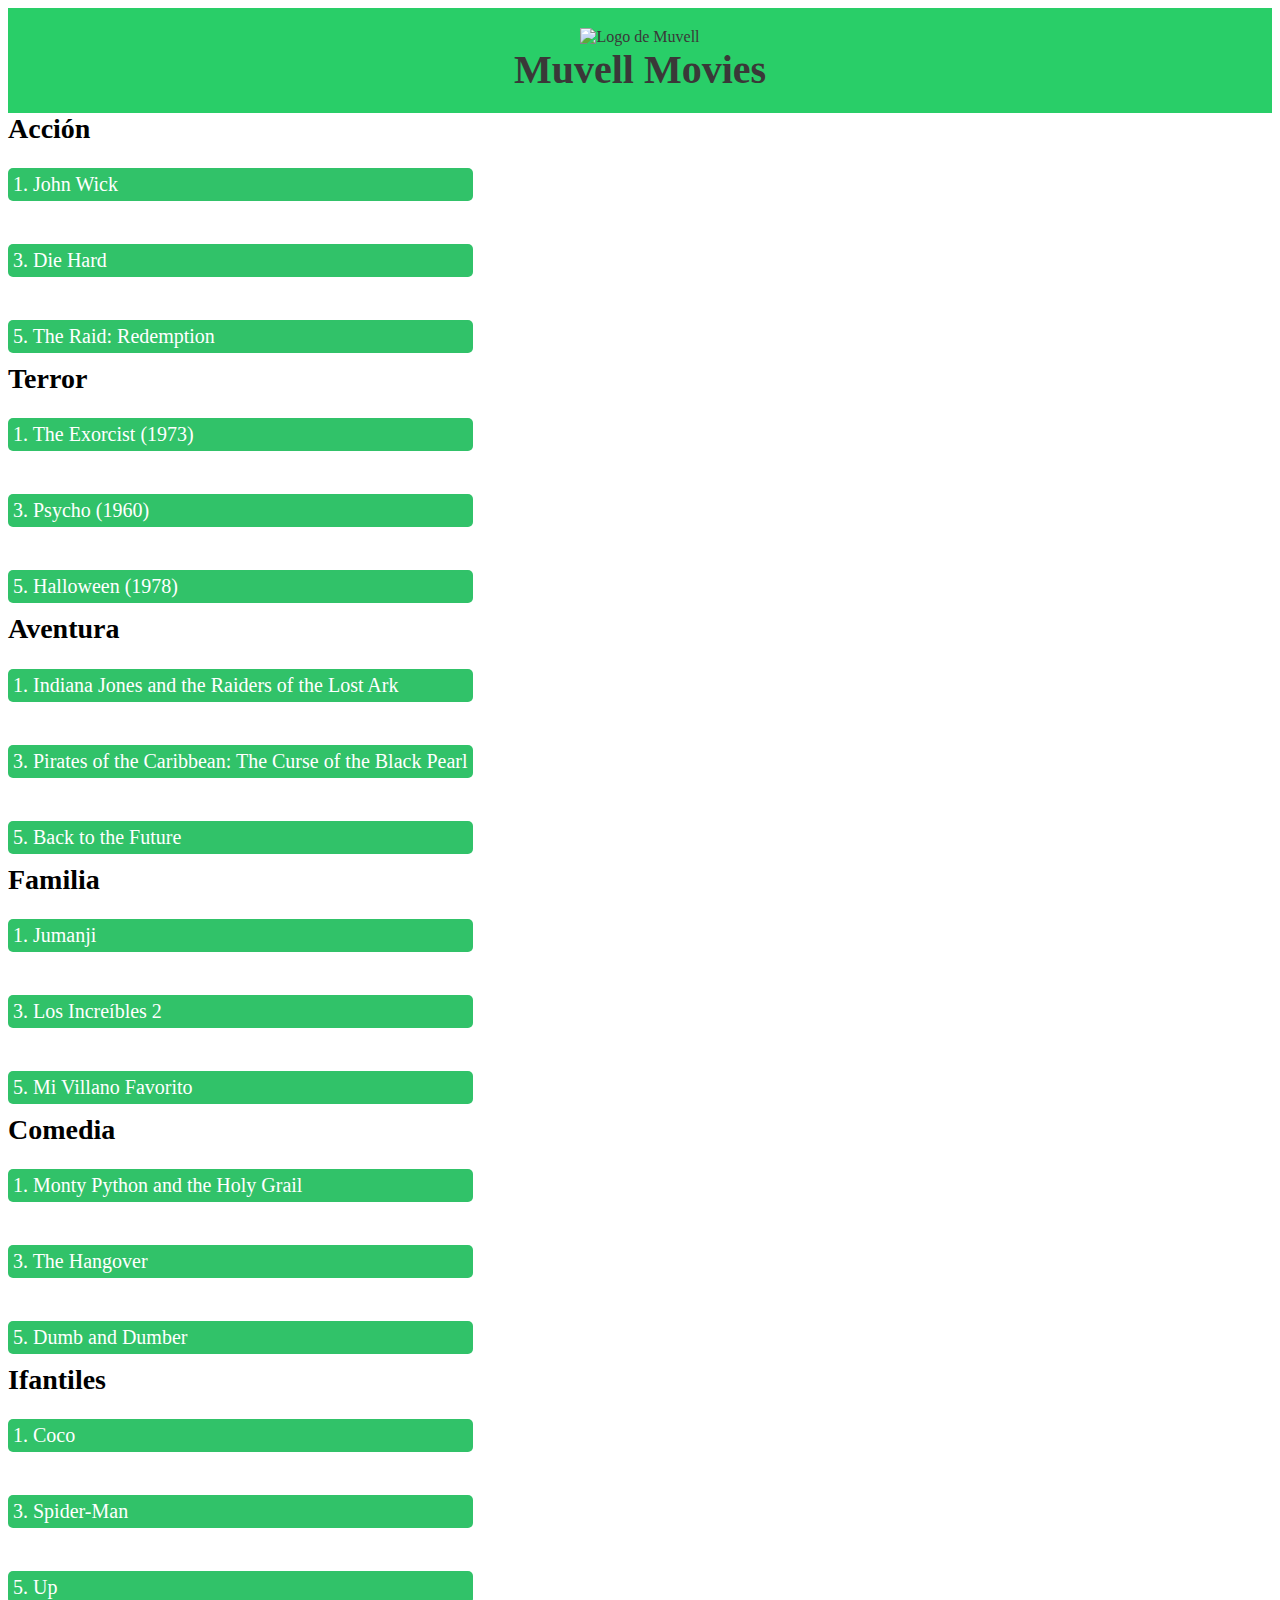
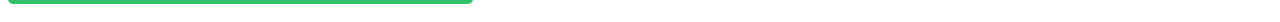
==== Muvell/pagina2.html @ 3463147e "login y pagina2 con resposive" ====
<!doctype html>
<html lang="en">

<head>
    <!-- Required meta tags -->
    <meta charset="utf-8">
    <meta name="viewport" content="width=device-width, initial-scale=1">
<link rel="stylesheet" type="text/Css" href="css/styles.css">
    <!-- Bootstrap CSS -->
    <link href="https://cdn.jsdelivr.net/npm/bootstrap@5.1.3/dist/css/bootstrap.min.css" rel="stylesheet"
        integrity="sha384-1BmE4kWBq78iYhFldvKuhfTAU6auU8tT94WrHftjDbrCEXSU1oBoqyl2QvZ6jIW3" crossorigin="anonymous">

    <title>Hello, world!</title>
</head>

<body>
    <header>
        <img src="img/10.jpg" alt="Logo de Muvell">
        <h1>Muvell Movies</h1>
    </header>
    <div class="container">
        <div class="row">
            <div  class="category, col-sm-12 col-md-6 col-lg-4">
                
                    <h2>Acción</h2>
                    <ul>
                        <li>1. John Wick</li>
                        <li>2. Mad Max: Fury Road</li>
                        <li>3. Die Hard</li>
                        <li>4. Lethal Weapon</li>
                        <li>5. The Raid: Redemption</li>
                    </ul>
                    <h2>Terror</h2>
                    <ul>
                        <li>1. The Exorcist (1973)</li>
                        <li>2. The shining (1980)</li>
                        <li>3. Psycho (1960)</li>
                        <li>4. Rosemary's (1968)</li>
                        <li>5. Halloween (1978)</li>
                    </ul>
                
            </div>
            <div  class="category, col-sm-12 col-md-6 col-lg-4">
             
                    <h2>Aventura</h2>
                    <ul>
                        <li>1. Indiana Jones and the Raiders of the Lost Ark</li>
                        <li>2. Jurassic Park</li>
                        <li>3. Pirates of the Caribbean: The Curse of the Black Pearl</li>
                        <li>4. The Lord of the Rings: The Fellowship of the Ring</li>
                        <li>5. Back to the Future</li>
                    </ul>
                    <h2>Familia</h2>
                    <ul>
                        <li>1. Jumanji</li>
                        <li>2. Paddington</li>
                        <li>3. Los Increíbles 2</li>
                        <li>4. Marley y yo</li>
                        <li>5. Mi Villano Favorito</li>
                    </ul>
                
            </div>
            <div class="category, col-sm-12 col-md-6 col-lg-4" >
                
                    <h2>Comedia</h2>
                    <ul>
                        <li>1. Monty Python and the Holy Grail</li>
                        <li>2. Shaun of the Dead</li>
                        <li>3. The Hangover</li>
                        <li>4. Bridesmaids</li>
                        <li>5. Dumb and Dumber</li>
                    </ul>
                    <h2>Ifantiles</h2>
                    <ul>
                        <li>1. Coco</li>
                        <li>2. La vida Secreta de tus Mascotas</li>
                        <li>3. Spider-Man</li>
                        <li>4. El Rey León</li>
                        <li>5. Up</li>
                    </ul>
            
            </div>
        
         
        
        
    
        </div>
        
    </div>







    <!-- Optional JavaScript; choose one of the two! -->

    <!-- Option 1: Bootstrap Bundle with Popper -->
    <script src="https://cdn.jsdelivr.net/npm/bootstrap@5.1.3/dist/js/bootstrap.bundle.min.js"
        integrity="sha384-ka7Sk0Gln4gmtz2MlQnikT1wXgYsOg+OMhuP+IlRH9sENBO0LRn5q+8nbTov4+1p"
        crossorigin="anonymous"></script>

    <!-- Option 2: Separate Popper and Bootstrap JS -->
    <!--
    <script src="https://cdn.jsdelivr.net/npm/@popperjs/core@2.10.2/dist/umd/popper.min.js" integrity="sha384-7+zCNj/IqJ95wo16oMtfsKbZ9ccEh31eOz1HGyDuCQ6wgnyJNSYdrPa03rtR1zdB" crossorigin="anonymous"></script>
    <script src="https://cdn.jsdelivr.net/npm/bootstrap@5.1.3/dist/js/bootstrap.min.js" integrity="sha384-QJHtvGhmr9XOIpI6YVutG+2QOK9T+ZnN4kzFN1RtK3zEFEIsxhlmWl5/YESvpZ13" crossorigin="anonymous"></script>
    -->
</body>

</html>
---- Muvell/css/styles.css ----
/* Header */

header {
    background-color: rgb(41, 206, 104);
    color: #3a3838;
    text-align: center;
    padding: 20px;
    }

  
    
    /* Títulos */
    h1 {
    font-size: 40px;
    margin: 0;
    }
    
    h2 {
    font-size: 28px;
    margin-top: 0;
    }
    
    /* Contenedor */
    .container {
    display: flex;
    flex-wrap: wrap;
    justify-content: space-between;
    }
    
    /* Categoría */
    .category {

    color: #38ca7a;
    background-color: rgb(61, 60, 60);
    padding: 20px;
    margin-bottom: 20px;
    /* width: 31%; */
    /* box-shadow: 2px 2px 5px rgba(0,0,0,0.3); */
    border-radius: 10px;
    transition: all 0.3s ease-in-out;
    }
    
    .category:hover {
    transform: translateY(-5px);
    }
    
    /* Lista */
    ul {
    list-style: none;
    margin: 0;
    padding: 0;
    }
    
    /* Ítems */
    li {
    margin-bottom: 10px;
    font-size: 20px;
    color: #ffffff;
    transition: all 0.3s ease-in-out;
    }
    
    li:hover {
    transform: translateX(10px);
    }
    
    li:nth-child(odd) {
    background-color: rgb(49, 194, 105);
    padding: 5px;
    border-radius: 5px;
    }
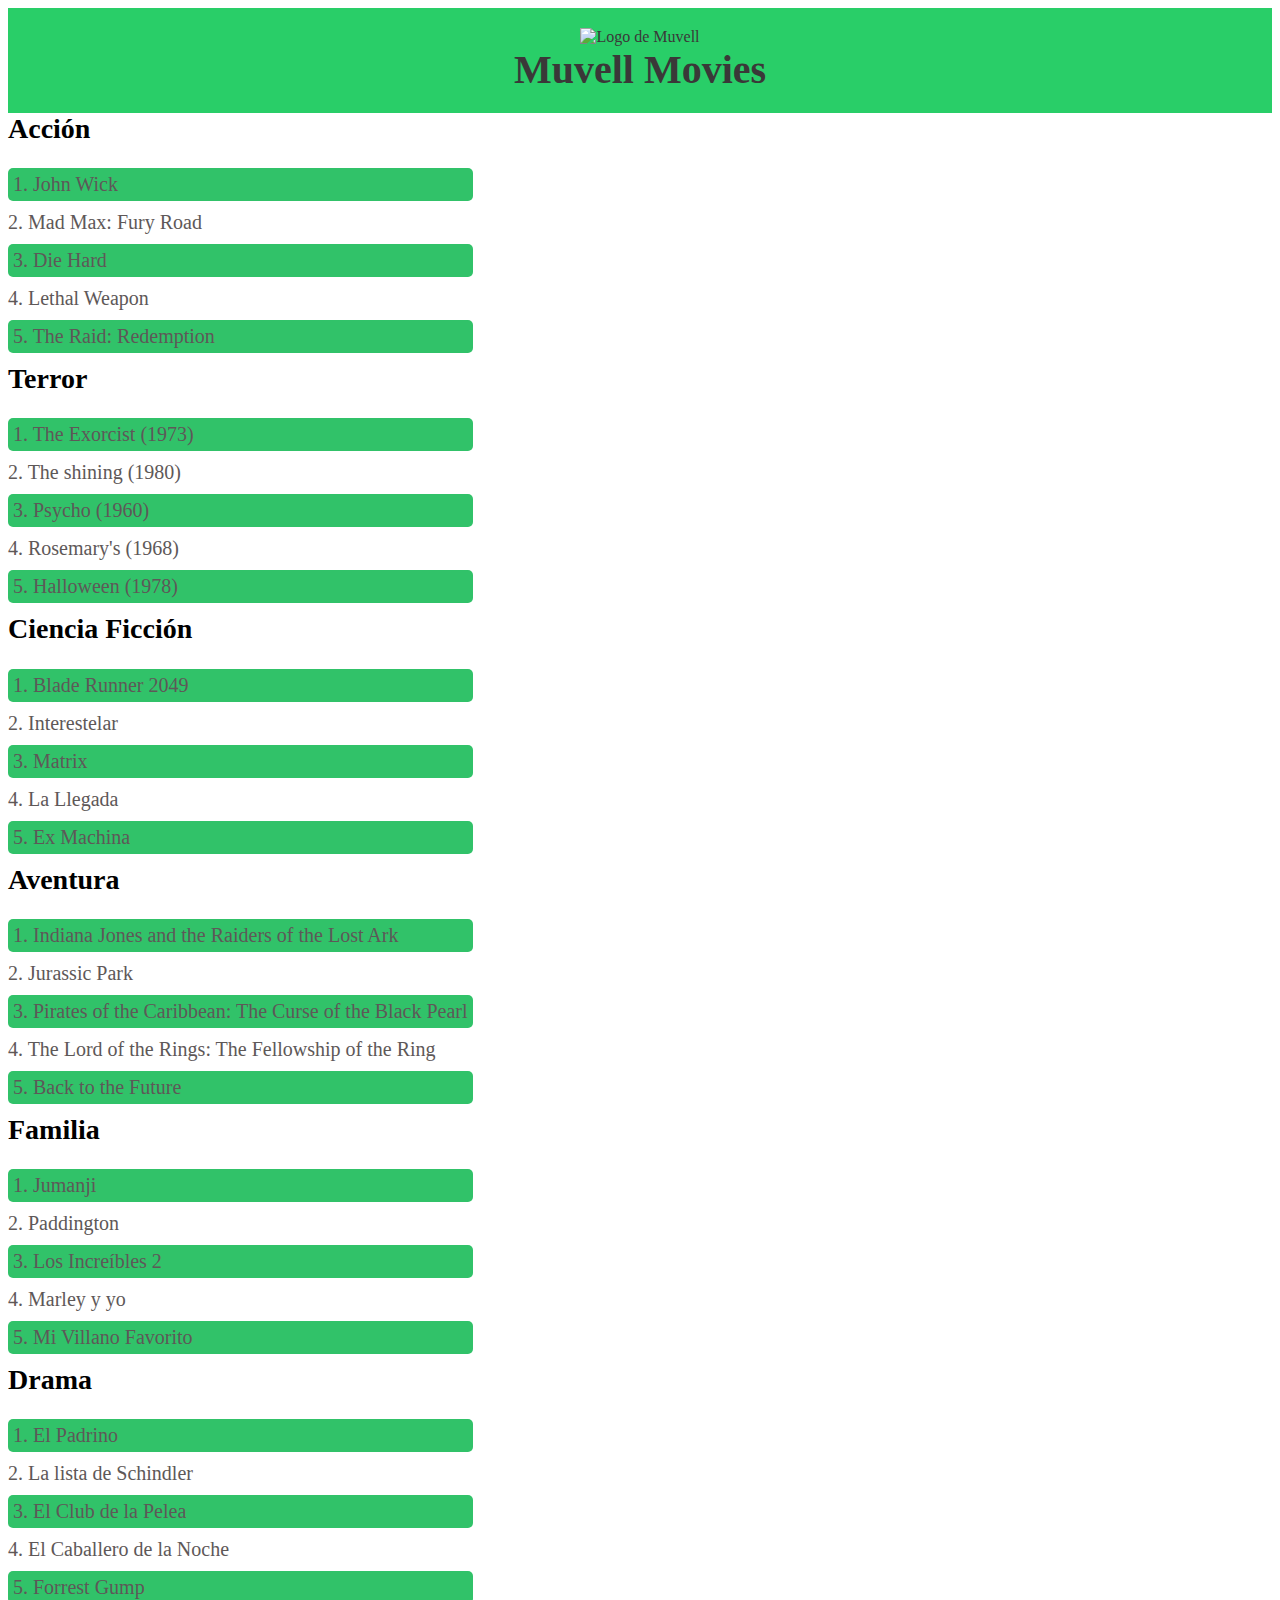
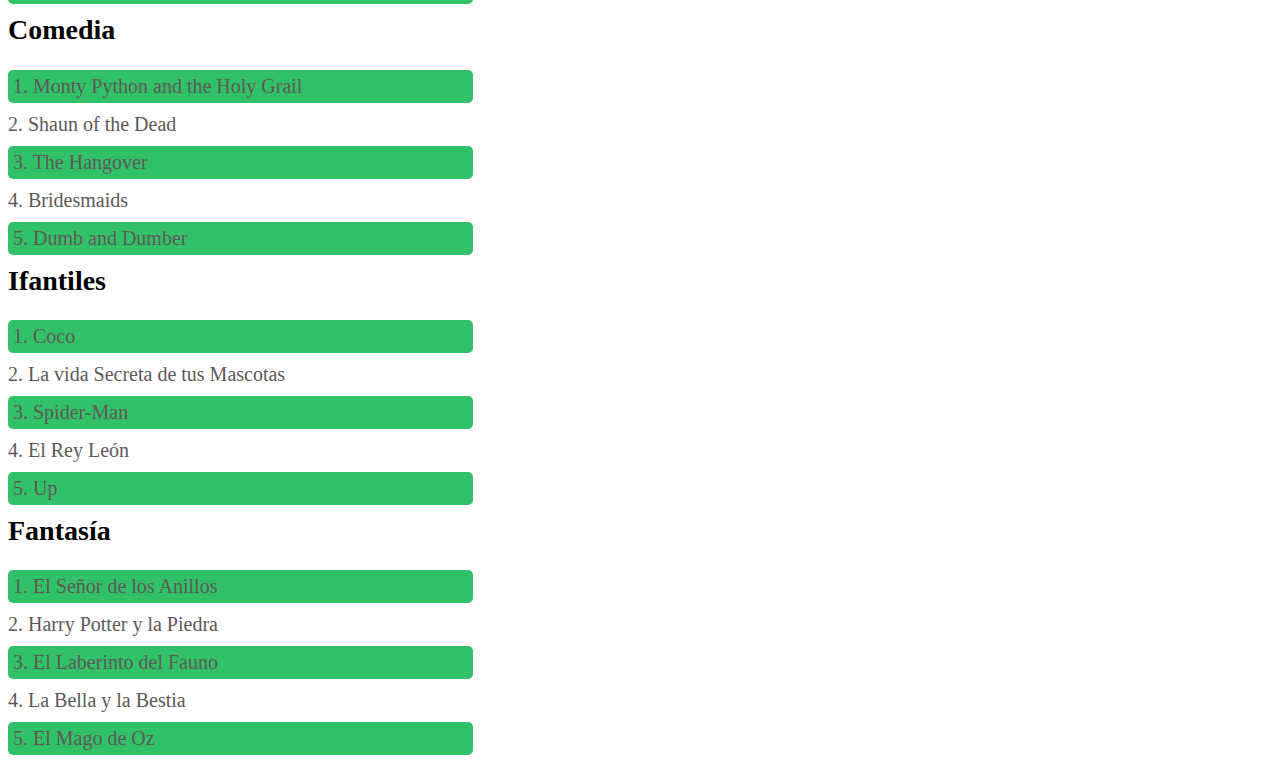
==== commit a3ef2e7b: "Update pagina2.html" ====
--- a/Muvell/pagina2.html
+++ b/Muvell/pagina2.html
@@ -38,10 +38,16 @@
                         <li>4. Rosemary's (1968)</li>
                         <li>5. Halloween (1978)</li>
                     </ul>
-                
+                    <h2>Ciencia Ficción</h2>
+                <ul>
+                    <li>1. Blade Runner 2049</li>
+                    <li>2. Interestelar</li>
+                    <li>3. Matrix</li>
+                    <li>4. La Llegada</li>
+                    <li>5. Ex Machina</li>
+                </ul>
             </div>
             <div  class="category, col-sm-12 col-md-6 col-lg-4">
-             
                     <h2>Aventura</h2>
                     <ul>
                         <li>1. Indiana Jones and the Raiders of the Lost Ark</li>
@@ -58,10 +64,16 @@
                         <li>4. Marley y yo</li>
                         <li>5. Mi Villano Favorito</li>
                     </ul>
-                
+                    <h2>Drama</h2>
+                <ul>
+                    <li>1. El Padrino</li>
+                    <li>2. La lista de Schindler</li>
+                    <li>3. El Club de la Pelea</li>
+                    <li>4. El Caballero de la Noche</li>
+                    <li>5. Forrest Gump</li>
+                </ul>
             </div>
             <div class="category, col-sm-12 col-md-6 col-lg-4" >
-                
                     <h2>Comedia</h2>
                     <ul>
                         <li>1. Monty Python and the Holy Grail</li>
@@ -78,16 +90,16 @@
                         <li>4. El Rey León</li>
                         <li>5. Up</li>
                     </ul>
+                    <h2>Fantasía</h2>
+                    <ul>
+                        <li>1. El Señor de los Anillos</li>
+                        <li>2. Harry Potter y la Piedra</li>
+                        <li>3. El Laberinto del Fauno</li>
+                        <li>4. La Bella y la Bestia</li>
+                        <li>5. El Mago de Oz</li>
+                    </ul>
+            </div>
             
-            </div>
-        
-         
-        
-        
-    
-        </div>
-        
-    </div>
 
 
 
@@ -108,5 +120,4 @@
     <script src="https://cdn.jsdelivr.net/npm/bootstrap@5.1.3/dist/js/bootstrap.min.js" integrity="sha384-QJHtvGhmr9XOIpI6YVutG+2QOK9T+ZnN4kzFN1RtK3zEFEIsxhlmWl5/YESvpZ13" crossorigin="anonymous"></script>
     -->
 </body>
-
 </html>--- a/Muvell/css/styles.css
+++ b/Muvell/css/styles.css
@@ -55,7 +55,7 @@
     li {
     margin-bottom: 10px;
     font-size: 20px;
-    color: #ffffff;
+    color: #5e5858;
     transition: all 0.3s ease-in-out;
     }
     
